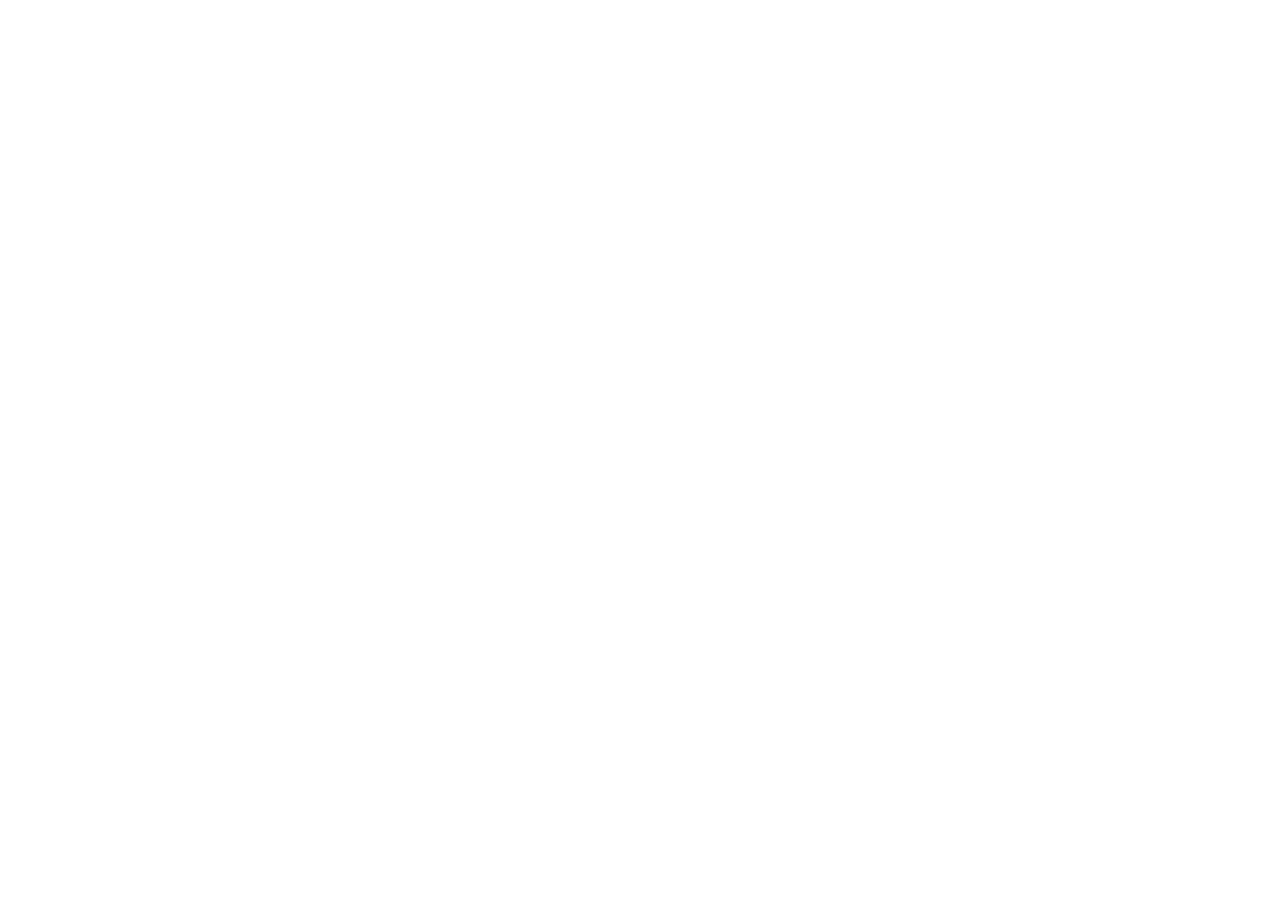
==== index.html @ 66e5e158 "added all relavent files" ====
<!DOCTYPE html>
<html lang="en">
<head>
  <meta charset="UTF-8">
  <title>Trivia Game: Friends</title>

  <!-- Added link to the jQuery Library -->
  
  <link rel="stylesheet" href="assets/css/reset.css">
  <link rel="stylesheet" href="https://maxcdn.bootstrapcdn.com/bootstrap/4.0.0/css/bootstrap.min.css">
  <link rel="stylesheet" href="assets/css/style.css">  


</head>
<body>


  <script src="https://cdnjs.cloudflare.com/ajax/libs/jquery/3.2.1/jquery.min.js"></script>
  <script src="assets/javascript/game.js"></script>
</body>
</html>
---- assets/css/style.css ----
*{
    box-sizing: border-box;
}
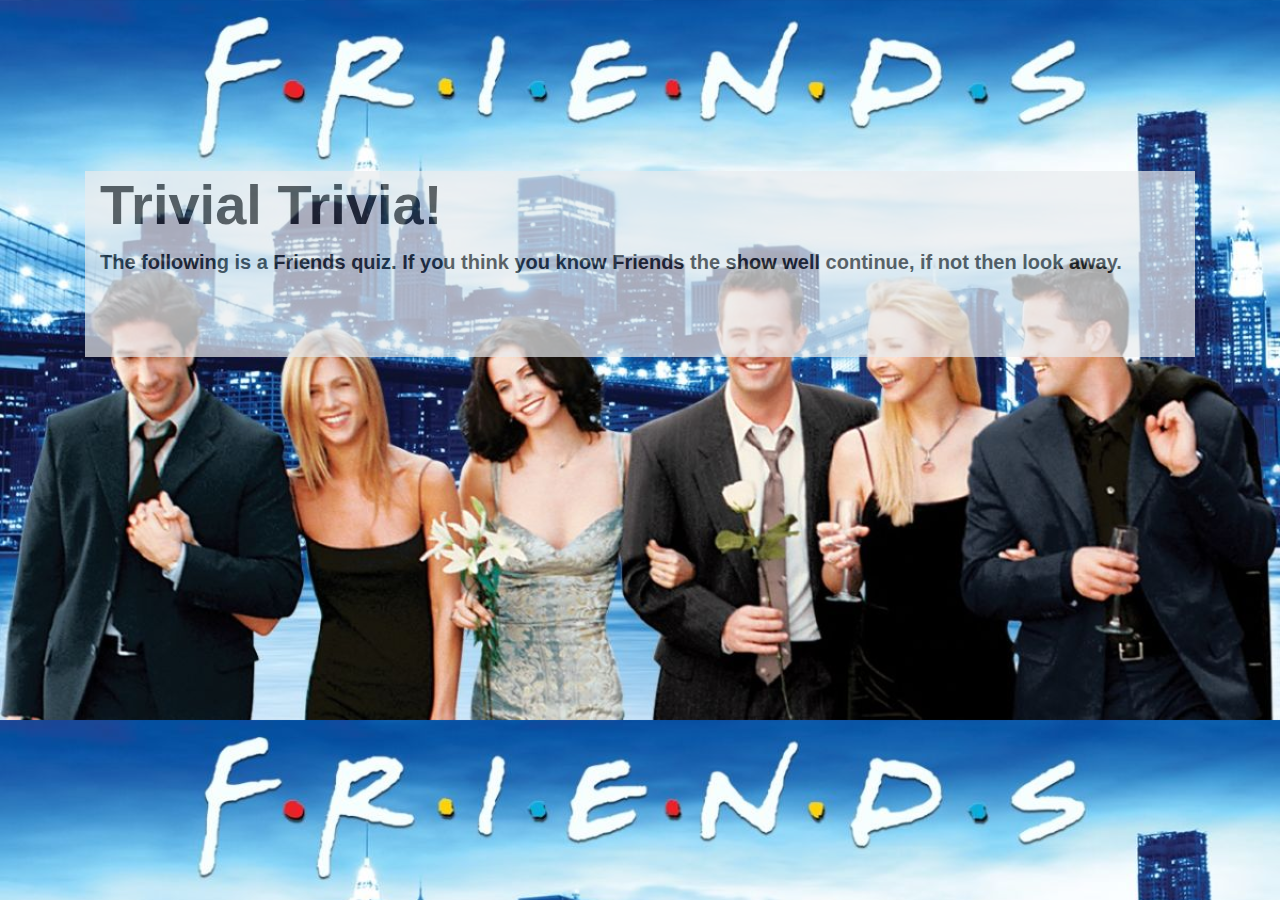
==== commit 6d222845: "added intro page" ====
--- a/index.html
+++ b/index.html
@@ -13,6 +13,20 @@
 
 </head>
 <body>
+    <div class="container">
+        <div class="row" >
+            <div class="col-md-12" >
+                <div class="jumbotron jumbotron-fluid"style="opacity: .7; padding-top:0;position:relative;top:20%;">
+                        <div class="container">
+                          <h1 class="display-4 titleHeader">Trivial Trivia!</h1>
+                          <p class="lead titleHeader">The following is a Friends quiz. If you think you know Friends the show well continue, if not then look away.</p>
+                        </div>
+                </div>
+            </div>
+            
+        </div>
+    </div>
+    
 
 
   <script src="https://cdnjs.cloudflare.com/ajax/libs/jquery/3.2.1/jquery.min.js"></script>
--- a/assets/css/style.css
+++ b/assets/css/style.css
@@ -1,3 +1,21 @@
 *{
     box-sizing: border-box;
+
+}
+/* html{
+
+} */
+body {
+    background-image: url(../images/background.jpg);
+    -webkit-background-size:cover;
+    -moz-background-size:cover;
+    -o-background-size:cover;
+    background-size:cover; 
+    margin-top: 10%;
+    
+}
+.titleHeader{
+    opacity: 1; 
+    font-weight: 800;
+    font-family: 'Lucida Grande', 'Lucida Sans Unicode', Geneva, Verdana, sans-serif;
 }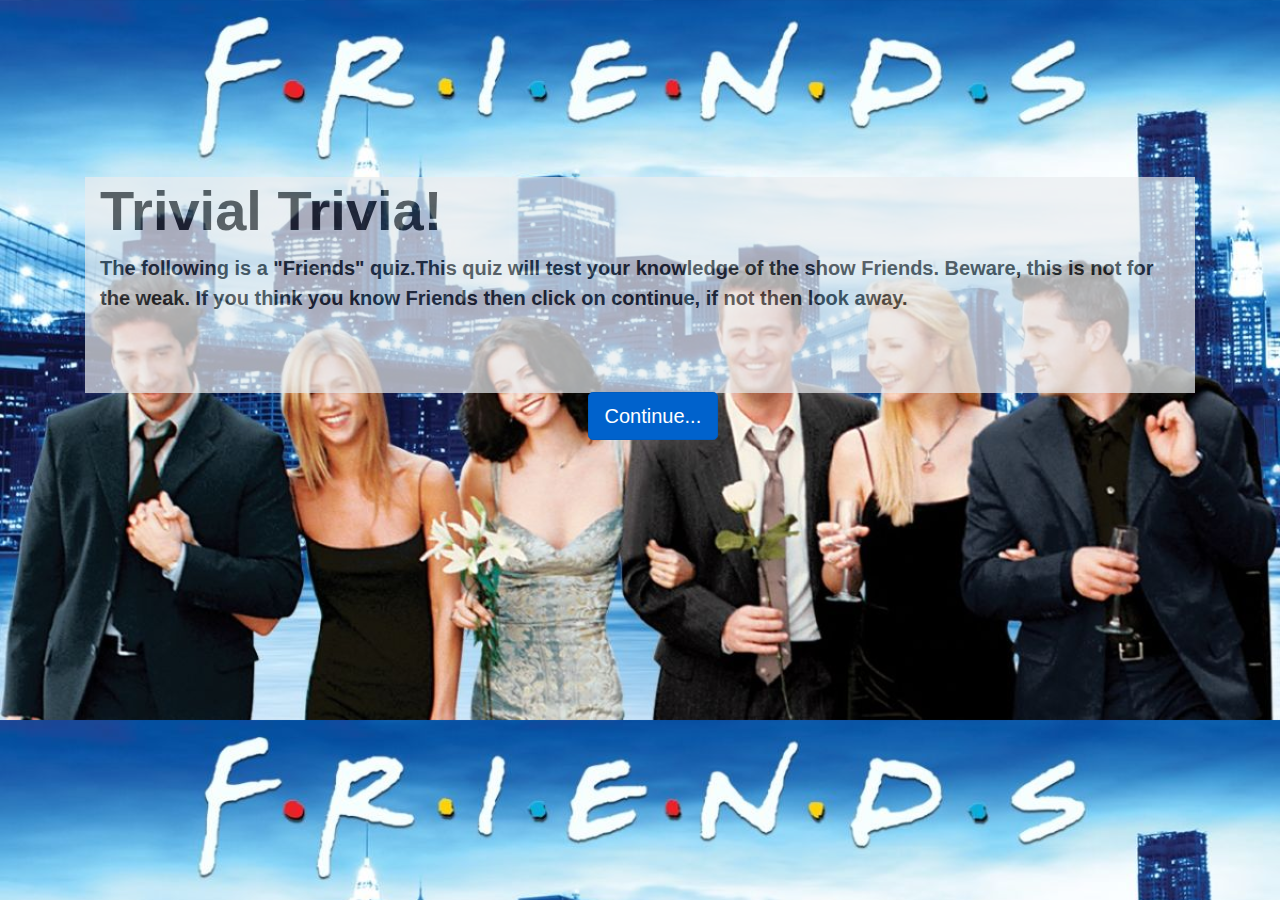
==== commit aa236ceb: "added object that runs questions - psedocode for now" ====
--- a/index.html
+++ b/index.html
@@ -5,7 +5,7 @@
   <title>Trivia Game: Friends</title>
 
   <!-- Added link to the jQuery Library -->
-  
+  <script src="jquery-3.3.1.min.js"></script>
   <link rel="stylesheet" href="assets/css/reset.css">
   <link rel="stylesheet" href="https://maxcdn.bootstrapcdn.com/bootstrap/4.0.0/css/bootstrap.min.css">
   <link rel="stylesheet" href="assets/css/style.css">  
@@ -19,17 +19,22 @@
                 <div class="jumbotron jumbotron-fluid"style="opacity: .7; padding-top:0;position:relative;top:20%;">
                         <div class="container">
                           <h1 class="display-4 titleHeader">Trivial Trivia!</h1>
-                          <p class="lead titleHeader">The following is a Friends quiz. If you think you know Friends the show well continue, if not then look away.</p>
+                          <p class="lead titleHeader">The following is a "Friends" quiz.This quiz will test your knowledge of the show Friends. Beware, this is not for the weak. If you think you know Friends then click on continue, if not then look away.</p>
                         </div>
                 </div>
             </div>
             
         </div>
+        <div class="row">
+            <div class="col-md-4" style="margin: 0 auto;">
+                    <a href="basicQuestion.html" style="position: relative;top: 35%;left: 35%;" class="btn btn-primary btn-lg active" role="button" aria-pressed="true">Continue...</a>
+            </div>
+        </div>
     </div>
     
 
 
-  <script src="https://cdnjs.cloudflare.com/ajax/libs/jquery/3.2.1/jquery.min.js"></script>
-  <script src="assets/javascript/game.js"></script>
+    <script src="https://cdnjs.cloudflare.com/ajax/libs/jquery/3.2.1/jquery.min.js"></script>
+    <script src="assets/javascript/game.js"></script>
 </body>
 </html>--- a/assets/css/style.css
+++ b/assets/css/style.css
@@ -18,4 +18,11 @@
     opacity: 1; 
     font-weight: 800;
     font-family: 'Lucida Grande', 'Lucida Sans Unicode', Geneva, Verdana, sans-serif;
+}
+.questions{
+    background-color: azure;
+    margin: 10px auto;
+}
+#answers{
+    top: 30%;
 }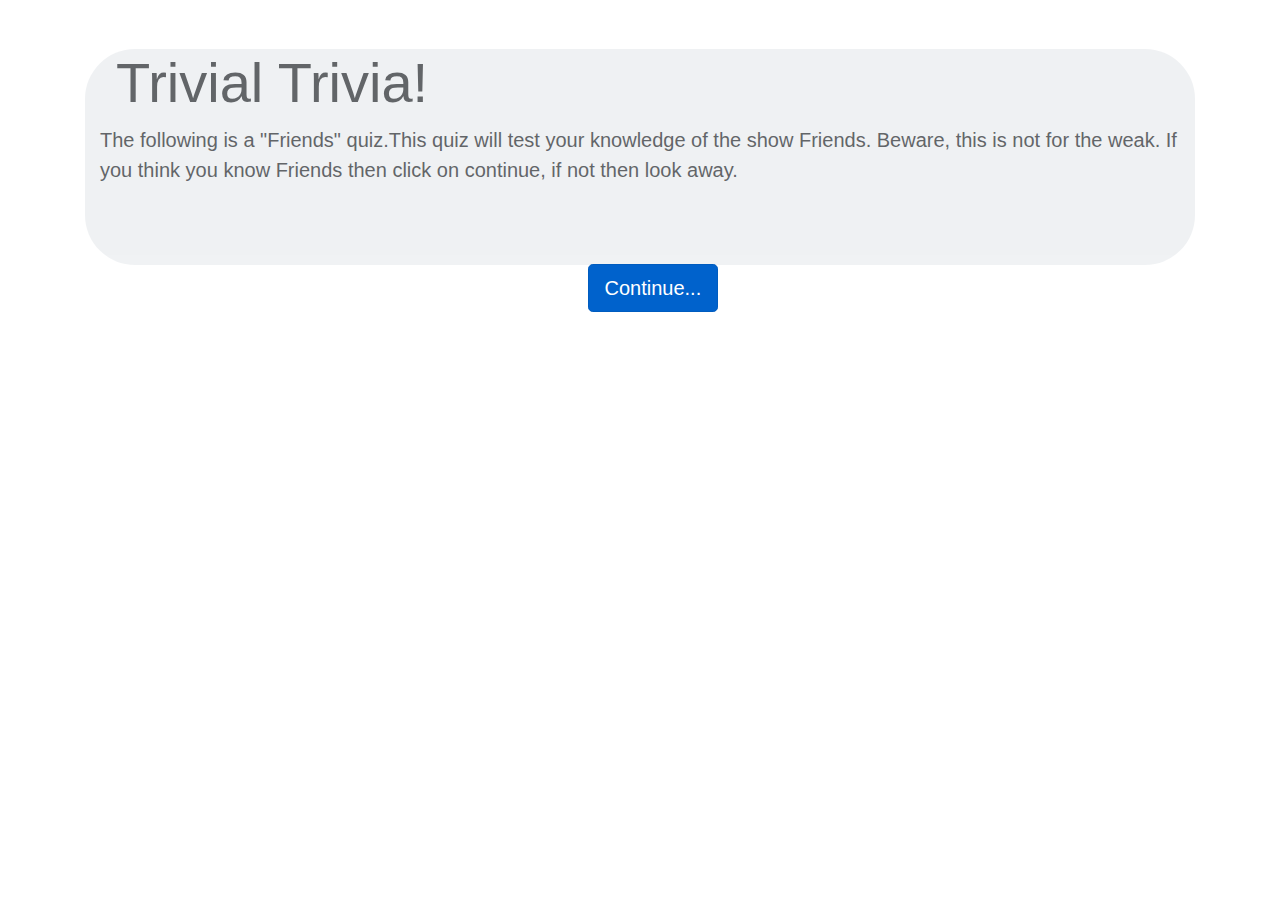
==== commit c0c7651d: "added style" ====
--- a/index.html
+++ b/index.html
@@ -16,9 +16,9 @@
     <div class="container">
         <div class="row" >
             <div class="col-md-12" >
-                <div class="jumbotron jumbotron-fluid"style="opacity: .7; padding-top:0;position:relative;top:20%;">
+                <div class="jumbotron jumbotron-fluid"style="opacity: .7; padding-top:0;position:relative;top:20%;border-radius:50px">
                         <div class="container">
-                          <h1 class="display-4 titleHeader">Trivial Trivia!</h1>
+                          <h1 class="display-4 titleHeader px-3">Trivial Trivia!</h1>
                           <p class="lead titleHeader">The following is a "Friends" quiz.This quiz will test your knowledge of the show Friends. Beware, this is not for the weak. If you think you know Friends then click on continue, if not then look away.</p>
                         </div>
                 </div>
--- a/assets/css/style.css
+++ b/assets/css/style.css
@@ -1,28 +1,10 @@
-*{
-    box-sizing: border-box;
+.background {
+    background-image: url(../images/background.jpg);
+    background-position: top;
+    background-repeat: no-repeat;
+    background-position-y: top;
+    position: absolute;
+    width: 100%;
+    height: 100%;
+}
 
-}
-/* html{
-
-} */
-body {
-    background-image: url(../images/background.jpg);
-    -webkit-background-size:cover;
-    -moz-background-size:cover;
-    -o-background-size:cover;
-    background-size:cover; 
-    margin-top: 10%;
-    
-}
-.titleHeader{
-    opacity: 1; 
-    font-weight: 800;
-    font-family: 'Lucida Grande', 'Lucida Sans Unicode', Geneva, Verdana, sans-serif;
-}
-.questions{
-    background-color: azure;
-    margin: 10px auto;
-}
-#answers{
-    top: 30%;
-}